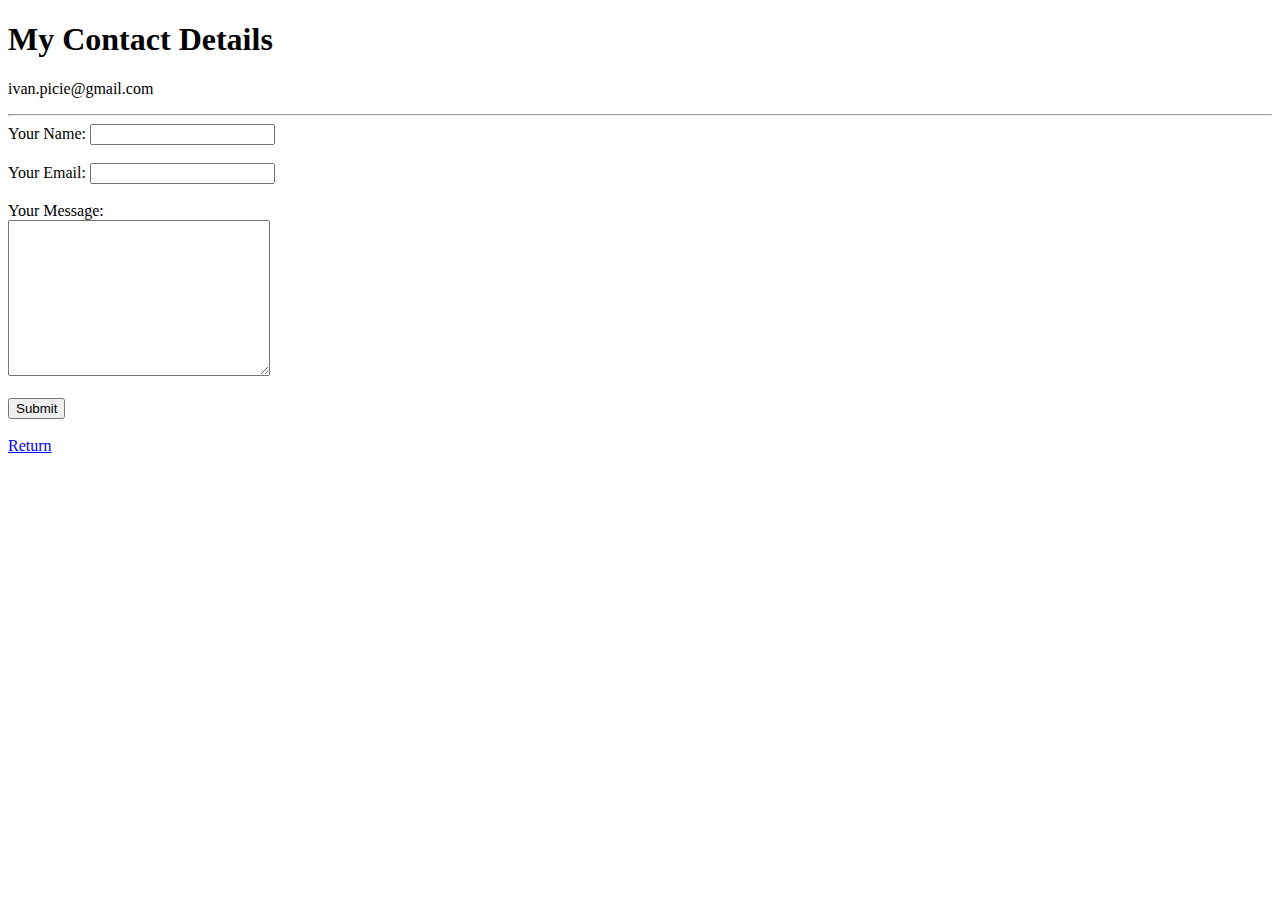
==== contact-me.html @ b240b6b1 "Add initial cv website files" ====
<!DOCTYPE html>
<html lang="en" dir="ltr">
  <head>
    <meta charset="utf-8">
    <title>Contact Me</title>
  </head>
  <body>
    <h1>My Contact Details</h1>
    <p>ivan.picie@gmail.com</p>
<hr>
    <form action="mailto:ivan.picie@gmail.com" method="post" enctype="text/plain">
    <label for="">Your Name:</label>
    <input type="text" name="yourName" value="">
    <br>
    <br>
    <label for="">Your Email:</label>
    <input type="email" name="yourEmail" value="">
    <br>
    <br>
    <label for="">Your Message:</label><br>
    <textarea name="yourMessage" rows="10" cols="30"></textarea>
    <br>
    <br>
    <input type="submit" name="" value="Submit">
    </form>
    <br>
    <a href="index.html">Return</a>
  </body>
</html>
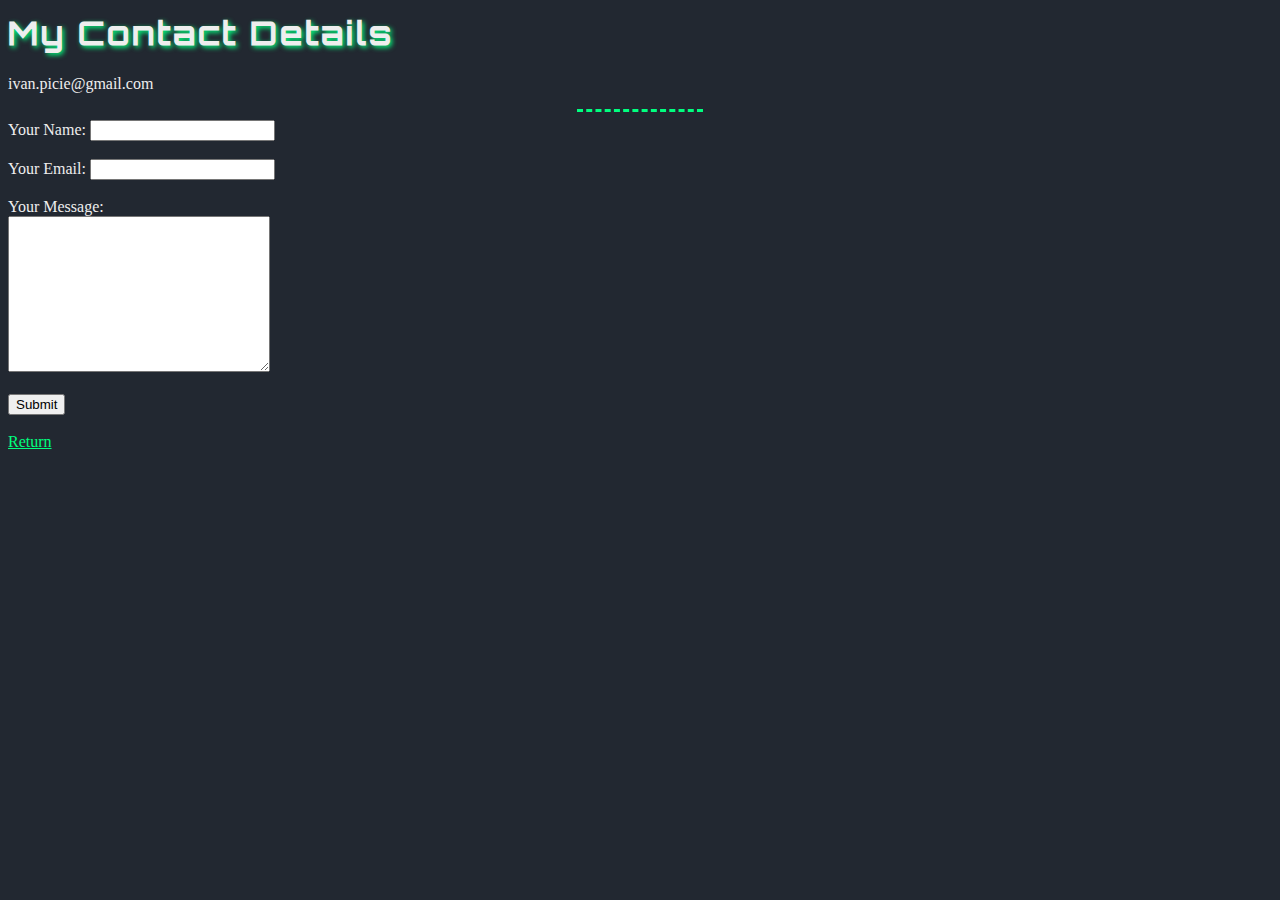
==== commit 15d6b6ff: "update files cv" ====
--- a/contact-me.html
+++ b/contact-me.html
@@ -3,6 +3,7 @@
   <head>
     <meta charset="utf-8">
     <title>Contact Me</title>
+      <link rel="stylesheet" href="resources/css/style.css">
   </head>
   <body>
     <h1>My Contact Details</h1>
--- a/resources/css/style.css
+++ b/resources/css/style.css
@@ -0,0 +1,48 @@
+.checked {
+  color: #00ff7f;
+}
+@font-face {
+  font-family: 'Orbitron';
+  src: url(Orbitron.ttf);
+}
+hr{
+  border-color: #00ff7f;
+  border-width: 7px;
+  border-style: none;
+  border-top-style:dashed;
+  border-top-width: medium;
+  width: 10%;
+}
+body{
+  background-color: #222831;
+}
+h1,h3{
+  color: #eeeeee;
+  text-shadow: 2px 2px 5px #00ff7f;
+  letter-spacing: 3px;
+  font-family:'Orbitron';
+}
+li,p,label{
+  color: #eeeeee;
+}
+th{
+  color: #eeeeee;
+}
+li{
+  word-spacing: 2px;
+}
+a{
+  color: #00ff7f;
+}
+ul{
+  list-style: none;
+}
+
+ul li::before{
+  content: "\2022";  /* Add content: \2022 is the CSS Code/unicode for a bullet */
+  color: #00ff7f; /* Change the color */
+  font-weight: bold; /* If you want it to be bold */
+  display: inline-block; /* Needed to add space between the bullet and the text */
+  width: 1em; /* Also needed for space (tweak if needed) */
+  margin-left: -1em; /* Also needed for space (tweak if needed) */
+}
